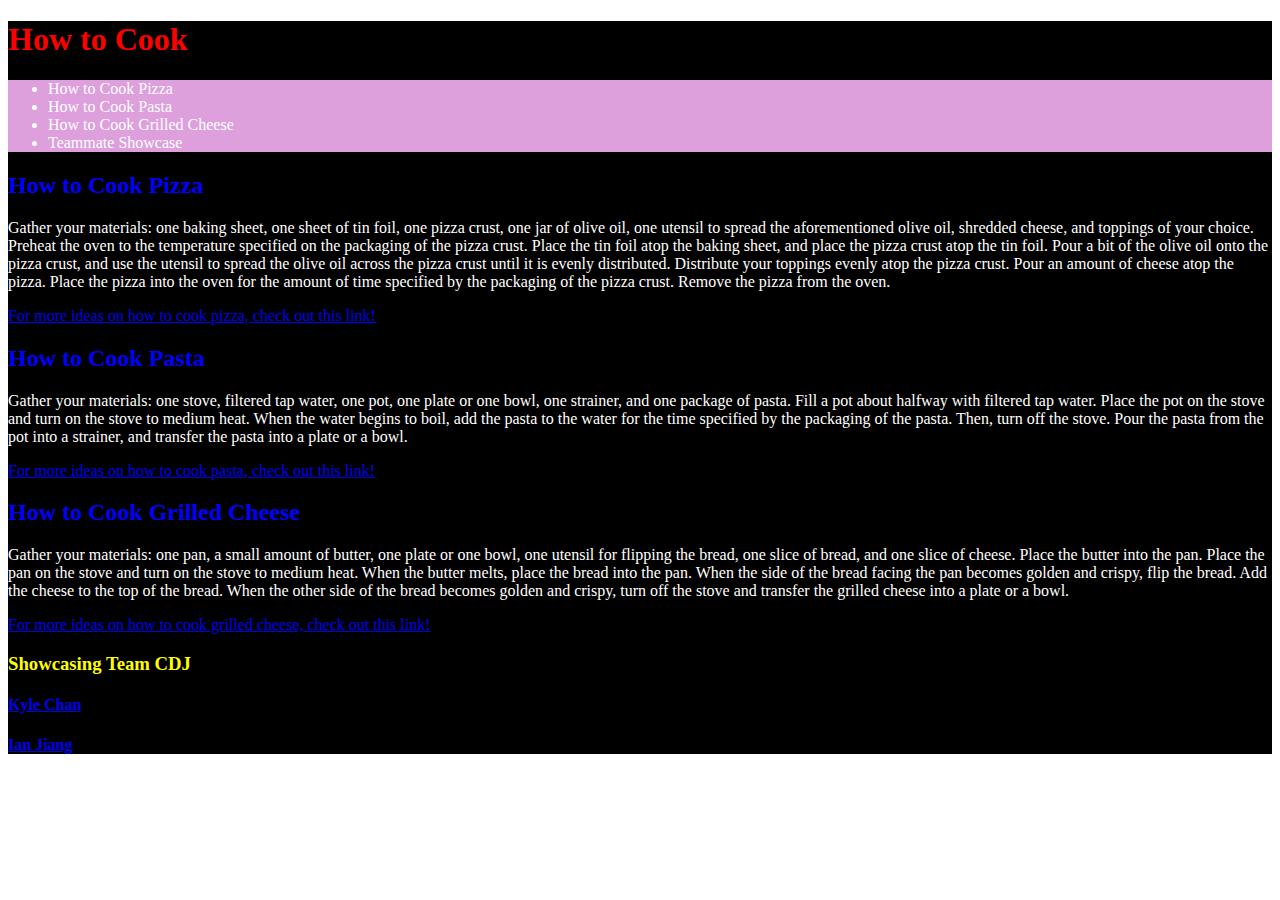
==== talk.html @ 33b40749 "Update talk.html" ====
<!DOCTYPE html>
<!--
Willow Denker
IntroCS pd7 sec11
HW05 -- Stuylin'
2021-02-09
-->
<html>
 <head>
 <meta charset="utf-8">
  <link href="main.css" rel="stylesheet">
<title>
 HW05: Stuylin'
   </title>
   <!--
The above commands program the name that appears on the title bar of the browser when the published website is accessed.
-->
 </head>
 <body>
  <div style="background:black">
     <h1>
      <div style="color:red">
         How to Cook
      </div>
     </h1>
   <div style="color:white">
    <!--
Changing the color of text that would otherwise be black will enable 
the text to be visible against the black background of the published website.
-->
     <ul>
         <li>
How to Cook Pizza
</li>
<li>
             How to Cook Pasta
</li>
<li>
             How to Cook Grilled Cheese
</li>
<li>
             Teammate Showcase
</li>
     </ul>
   </div>
   <!--
It seems that, in a table of contents, "<ul>" should precede the entire entry, "</ul>" should follow the entire entry, "<li>"
should precede each section of the table of contents, and "</li>" should follow each section of the table of contents.  This
separates each section of the table of contents on the published website, and arranges the section in a list.
-->
     <h2>
      <div style="color:blue">
         How to Cook Pizza
      </div>
     </h2>
     <p>
      <div style="color:white">
         Gather your materials: one baking sheet, one sheet of tin foil, one pizza crust, one jar of olive oil,
         one utensil to spread the aforementioned olive oil, shredded cheese, and toppings of your choice.  Preheat
         the oven to the temperature specified on the packaging of the pizza crust.  Place the tin foil atop the baking
       sheet, and place the pizza crust atop the tin foil.  Pour a bit of the olive oil onto the pizza crust, and use the
       utensil to spread the olive oil across the pizza crust until it is evenly distributed.  Distribute your toppings
       evenly atop the pizza crust.  Pour an amount of cheese atop the pizza.  Place the pizza into the oven for the amount
       of time specified by the packaging of the pizza crust.  Remove the pizza from the oven.
   </div>
     </p>
   <a href="https://ohmyveggies.com/50-vegetarian-pizza-recipes/">For more ideas on how to cook pizza, check out this link!</a>
     <h2>
      <div style="color:blue">
         How to Cook Pasta
      </div>
     </h2>
     <p>
      <div style="color:white">
        Gather your materials: one stove, filtered tap water, one pot, one plate or one bowl, one strainer, and one package of pasta. 
         Fill a pot about halfway with filtered tap water.  Place the pot on the stove and turn on the stove to medium heat.  When the
         water begins to boil, add the pasta to the water for the time specified by the packaging of the pasta.  Then, turn off the stove. 
         Pour the pasta from the pot into a strainer, and transfer the pasta into a plate or a bowl.
  </div>
  </p>
   <a href="https://minimalistbaker.com/17-vegetarian-pasta-dishes/">For more ideas on how to cook pasta, check out this link!</a>  
     <h2>
      <div style="color:blue">
         How to Cook Grilled Cheese
      </div>
  </h2>
     <p>
      <div style="color:white">
         Gather your materials: one pan, a small amount of butter, one plate or one bowl, one utensil for flipping the bread, one slice of bread,
         and one slice of cheese.  Place the butter into the pan.  Place the pan on the stove and turn on the stove to medium heat.  When the butter
         melts, place the bread into the pan.  When the side of the bread facing the pan becomes golden and crispy, flip the bread.  Add the cheese to
         the top of the bread.  When the other side of the bread becomes golden and crispy, turn off the stove and transfer the grilled cheese into a
         plate or a bowl.
 </div>
 </p>
   <a href="https://peasandcrayons.com/2016/11/vegan-grilled-cheese-recipes.html">For more ideas on how to cook grilled cheese, check out this link!</a>
     <h3>
      <div style="color:yellow">
       <!--
The yellow color of this text will enable a viewer of the published website to distinguish this text from "<h2>" headings as well as 
from the descriptive paragraphs that follow the "<p>" commands, and thus to realize its function as an "<h3>" heading. 
-->
         Showcasing Team CDJ
      </div>
</h3>
   <h4>
     <a href="https://kyle-chann.github.io/web/index.html">Kyle Chan</a>
   </h4>
   <h4>
   <a href="https://ianjiang7.github.io/web/index.html">Ian Jiang</a>
   </h4>
<!--
Utilizing the "<h4>" command before each link and the "</h4>" command after each link enables the texts that contain the links to appear on separate lines of
the published website.  The utilization of these commands also seems to result in the texts that contain the links appearing bold on the published website.
-->
  </div>
   </body>
</html>
---- main.css ----
/*
Willow Denker
IntroCS pd7 sec11
HW05 -- Stuylin'
2021-02-09
*/
h1 { font-size: 12 }
/*
This procedure sets the size of the text of all “<h1>” headings to 12.
*/
body { border: 2 red outset mediumspringgreen }
/*
This procedure sets the location around the edges of the published website to become a certain shade of green.
*/
ul { background-color: plum }
/*
This procedure causes the contents of the table of contents to appear a certain shade of purple on the published website.
*/
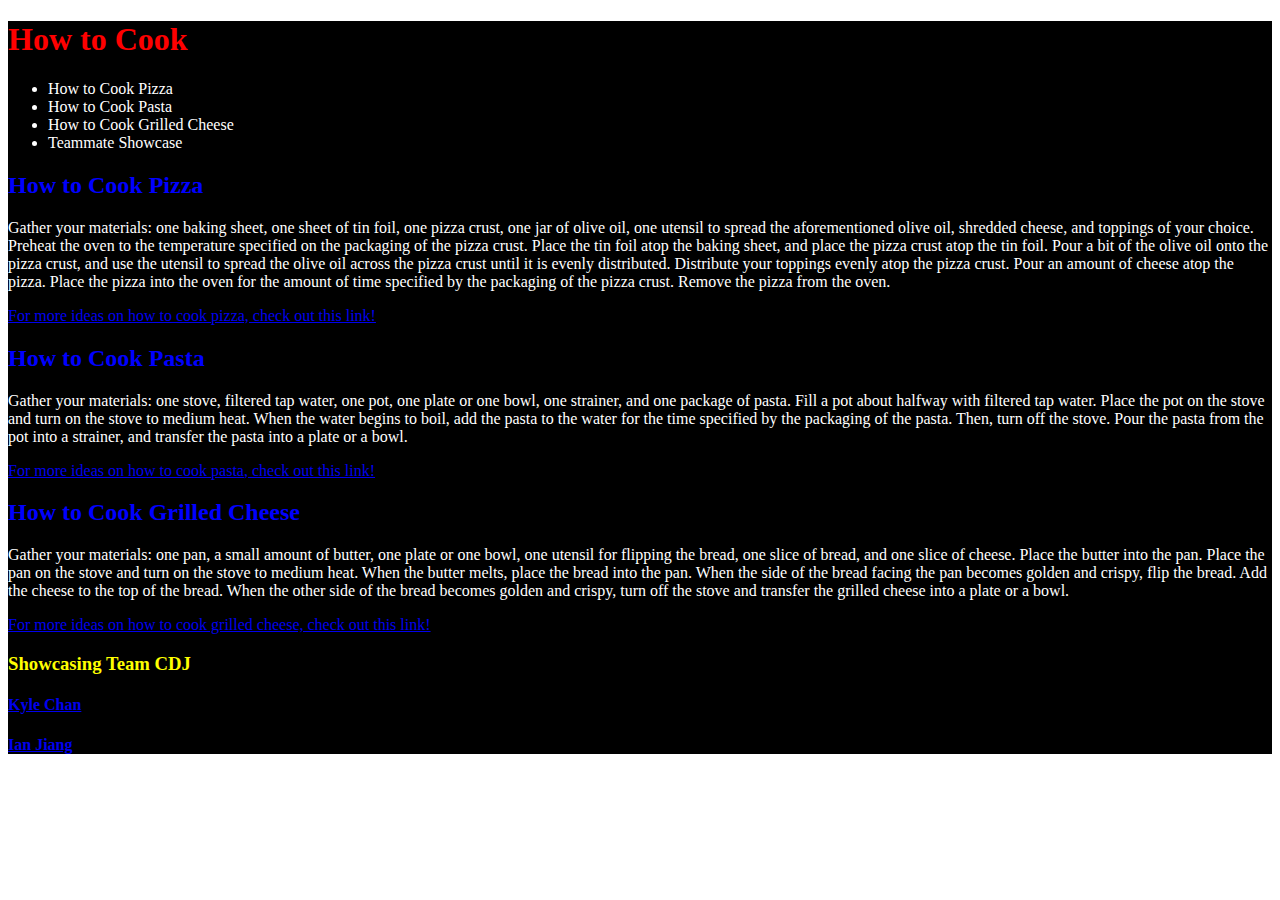
==== commit c1b0f8bc: "Update talk.html" ====
--- a/talk.html
+++ b/talk.html
@@ -8,7 +8,6 @@
 <html>
  <head>
  <meta charset="utf-8">
-  <link href="main.css" rel="stylesheet">
 <title>
  HW05: Stuylin'
    </title>
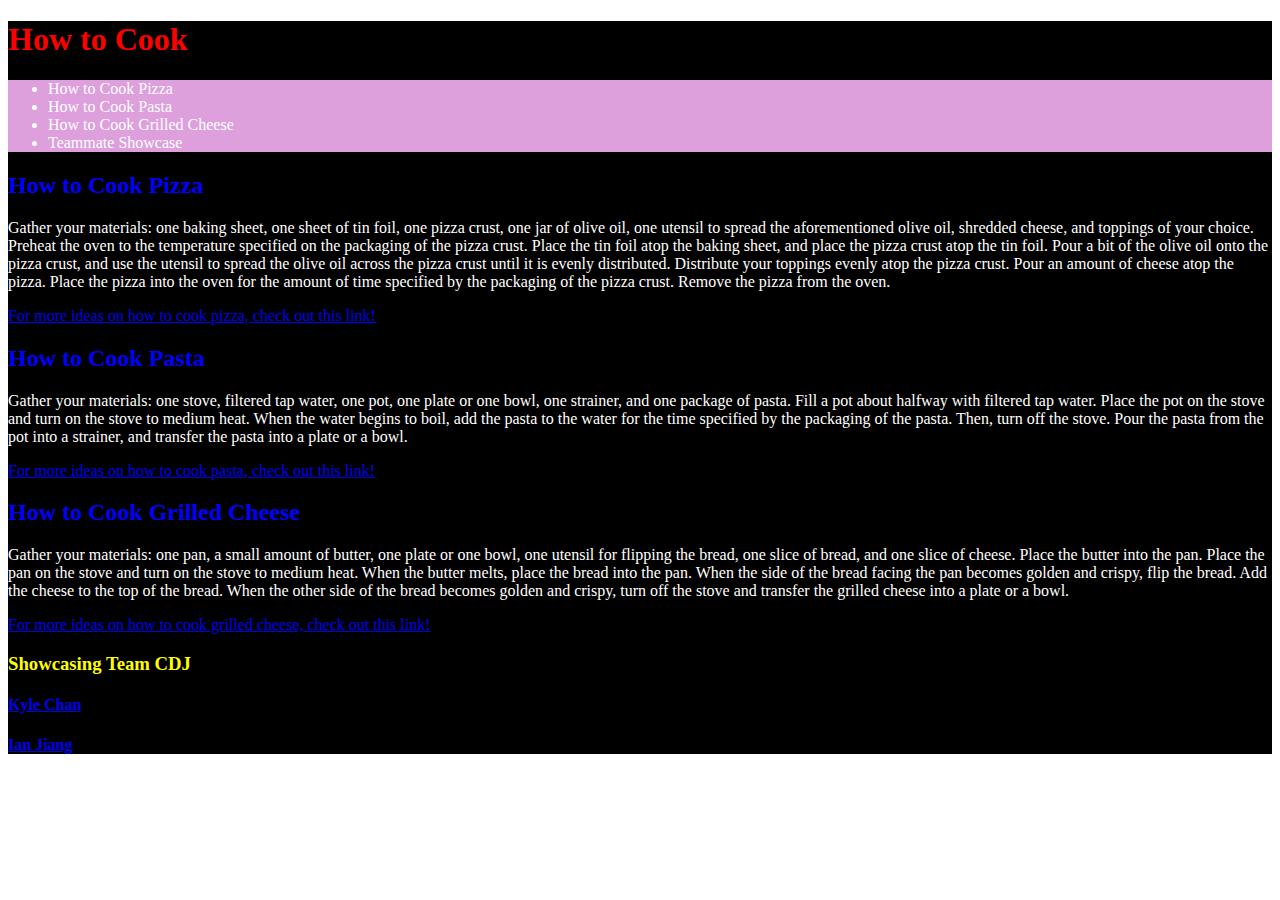
==== commit 0c7abaf4: "Update talk.html" ====
--- a/talk.html
+++ b/talk.html
@@ -8,6 +8,7 @@
 <html>
  <head>
  <meta charset="utf-8">
+  <link href="main.css" rel="stylesheet">
 <title>
  HW05: Stuylin'
    </title>
--- a/main.css
+++ b/main.css
@@ -0,0 +1,18 @@
+/*
+Willow Denker
+IntroCS pd7 sec11
+HW05 -- Stuylin'
+2021-02-09
+*/
+h1 { font-size: 12 }
+/*
+This procedure sets the size of the text of all “<h1>” headings to 12.
+*/
+body { border: 2 red outset mediumspringgreen }
+/*
+This procedure sets the location around the edges of the published website to become a certain shade of green.
+*/
+ul { background-color: plum }
+/*
+This procedure causes the contents of the table of contents to appear a certain shade of purple on the published website.
+*/
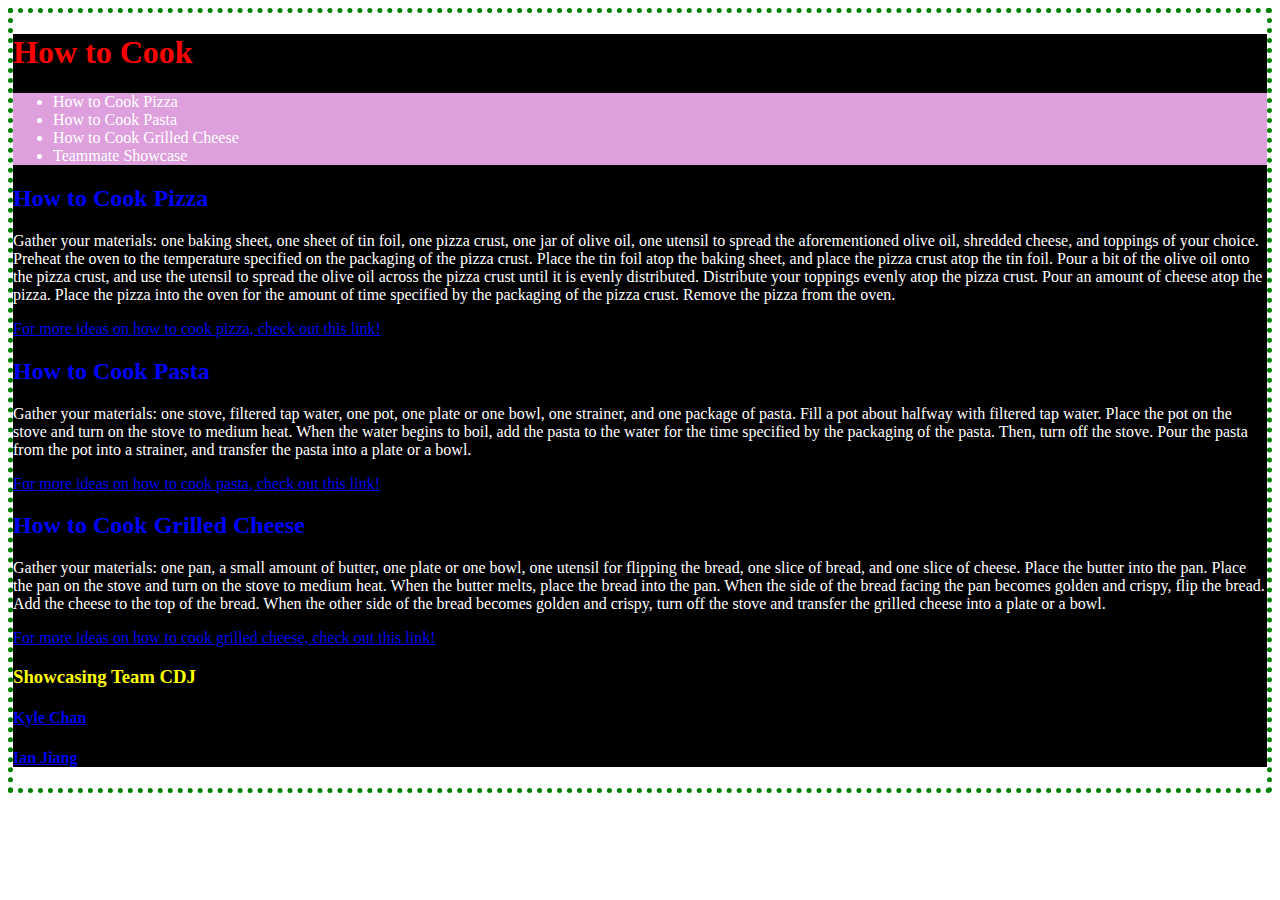
==== commit 93b7d478: "Update talk.html" ====
--- a/talk.html
+++ b/talk.html
@@ -9,6 +9,9 @@
  <head>
  <meta charset="utf-8">
   <link href="main.css" rel="stylesheet">
+  <!--
+The above command results in this ".html" file calling the corresponding ".css" file and employing the code of this ".css" file 
+to shape the appearance of the published website.
 <title>
  HW05: Stuylin'
    </title>
@@ -18,6 +21,9 @@
  </head>
  <body>
   <div style="background:black">
+   <!--
+Within the quotation marks of the above command, not only the background color, but also the color of the text, can be expressed.
+-->
      <h1>
       <div style="color:red">
          How to Cook
--- a/main.css
+++ b/main.css
@@ -8,7 +8,7 @@
 /*
 This procedure sets the size of the text of all “<h1>” headings to 12.
 */
-body { border: 2 red outset mediumspringgreen }
+body { border: thick dotted green }
 /*
 This procedure sets the location around the edges of the published website to become a certain shade of green.
 */
